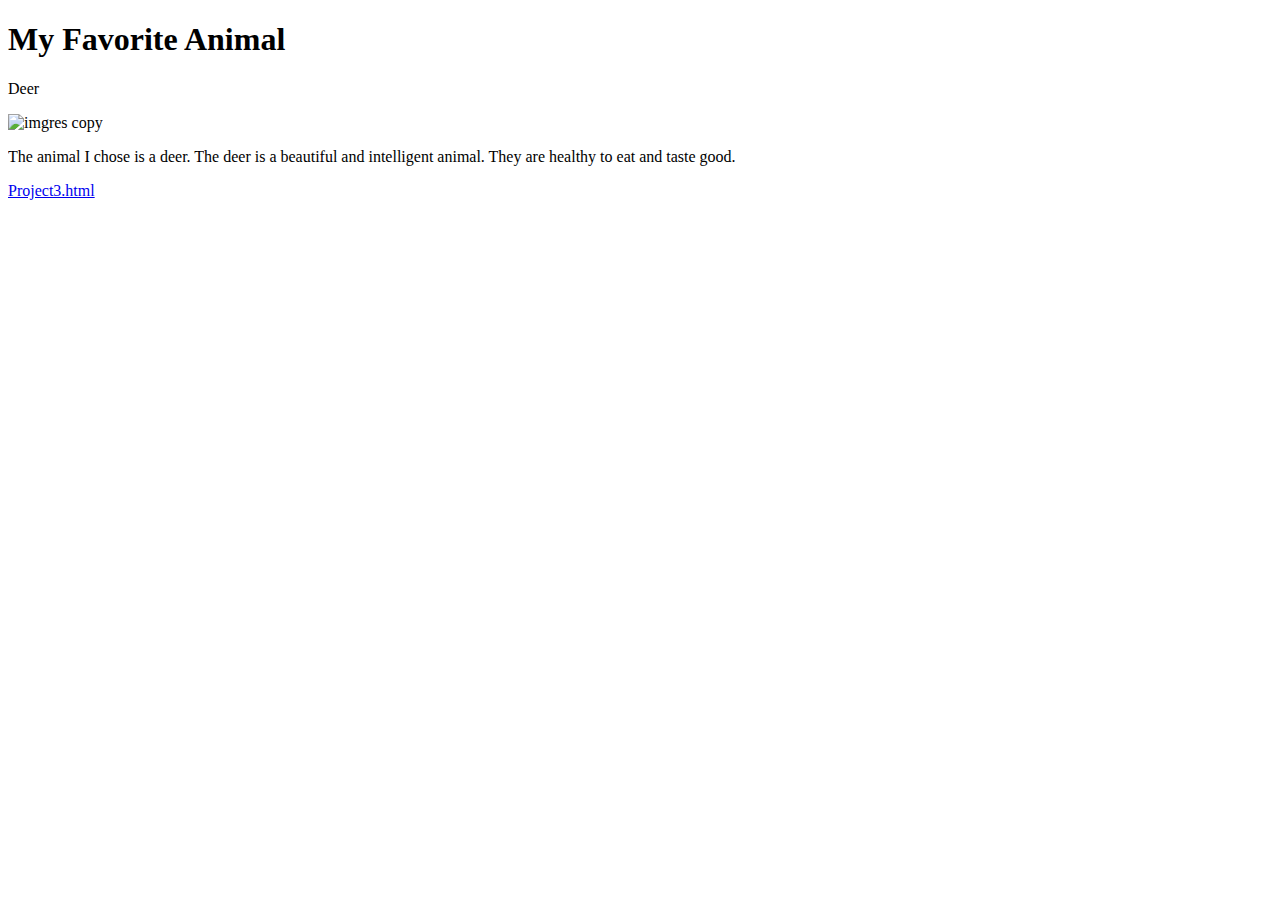
==== animal.html @ 30bb15b5 "Add files via upload" ====
<!DOCTYPE html>
<html lang="en">
<head>
	<meta charset="utf-8" />
	<title>My Favorite Animal</title>
	<meta name="generator" content="BBEdit 10.5" />
</head>
<body>

<h1>My Favorite Animal</h1>

 <p>Deer</p>
 
 <img src="../Desktop/Photo%20Gallery/imgres%20copy.jpg" width="259" height="194" alt="imgres copy">
 
 <p>The animal I chose is a deer. The deer is a beautiful and intelligent animal. They
 are healthy to eat and taste good.</p>
 
 
<a href="file:///Users/b4period3/Documents/project3.html"><li>Project3.html</li></a>
 
 
 <href
 
 
 </body>
</html>
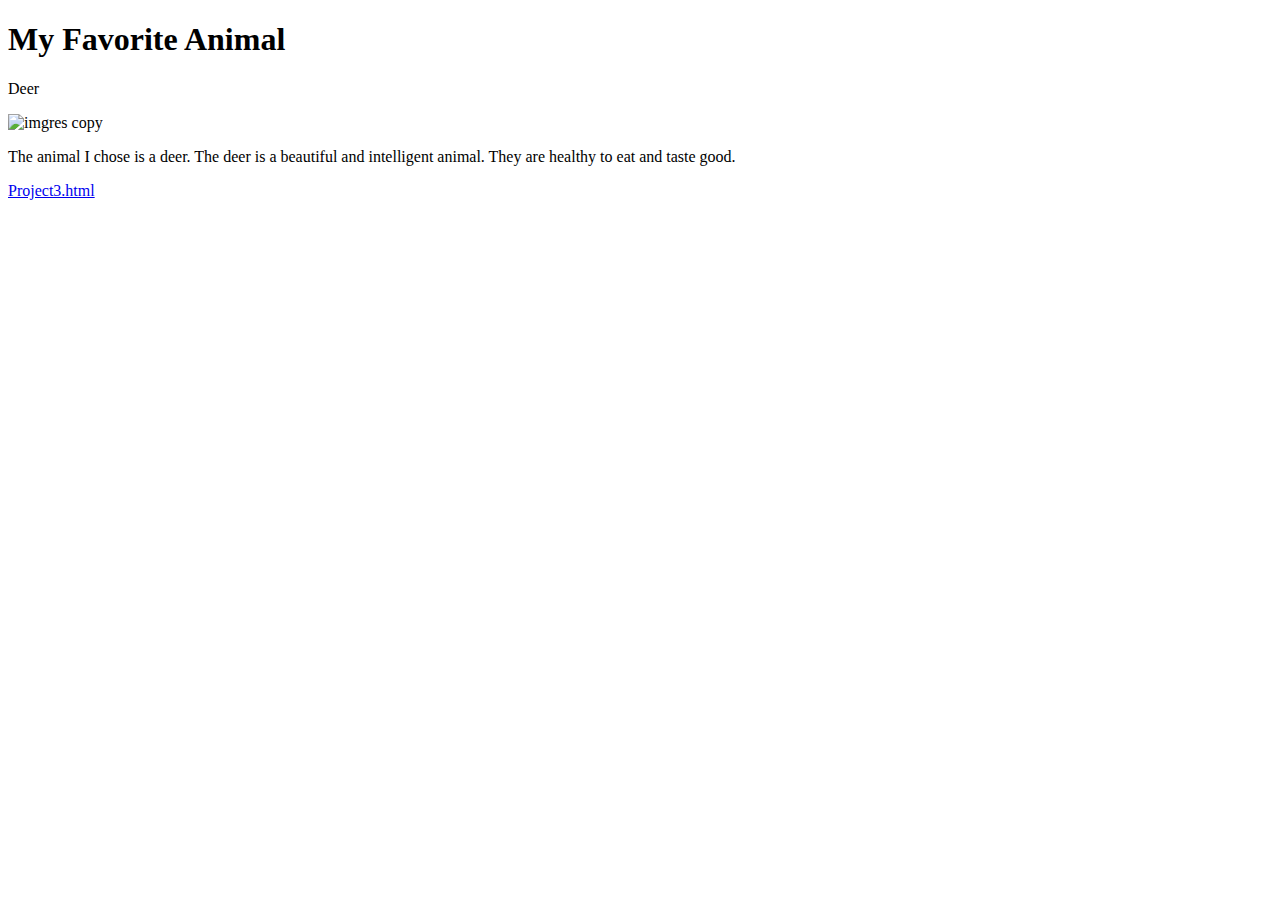
==== commit 1b36de2d: "Update animal.html" ====
--- a/animal.html
+++ b/animal.html
@@ -20,8 +20,6 @@
 <a href="file:///Users/b4period3/Documents/project3.html"><li>Project3.html</li></a>
  
  
- <href
- 
  
  </body>
 </html>
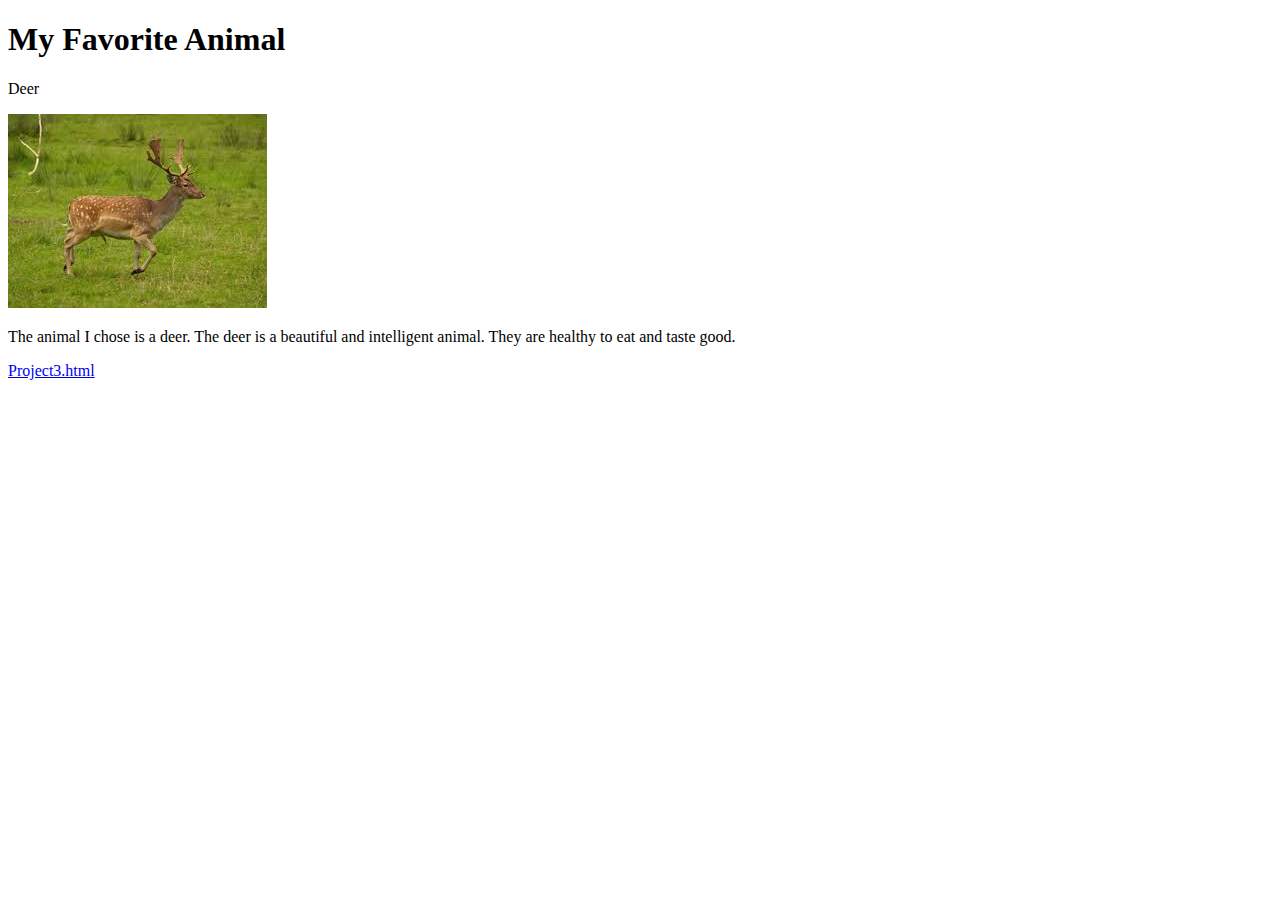
==== commit 0290f3a6: "Add files via upload" ====
--- a/animal.html
+++ b/animal.html
@@ -11,14 +11,16 @@
 
  <p>Deer</p>
  
- <img src="../Desktop/Photo%20Gallery/imgres%20copy.jpg" width="259" height="194" alt="imgres copy">
+ <img src="imgres copy.jpg" width="259" height="194" alt="imgres copy">
  
  <p>The animal I chose is a deer. The deer is a beautiful and intelligent animal. They
  are healthy to eat and taste good.</p>
  
  
-<a href="file:///Users/b4period3/Documents/project3.html"><li>Project3.html</li></a>
+<a href="project3.html"><li>Project3.html</li></a>
  
+ 
+ <href
  
  
  </body>
